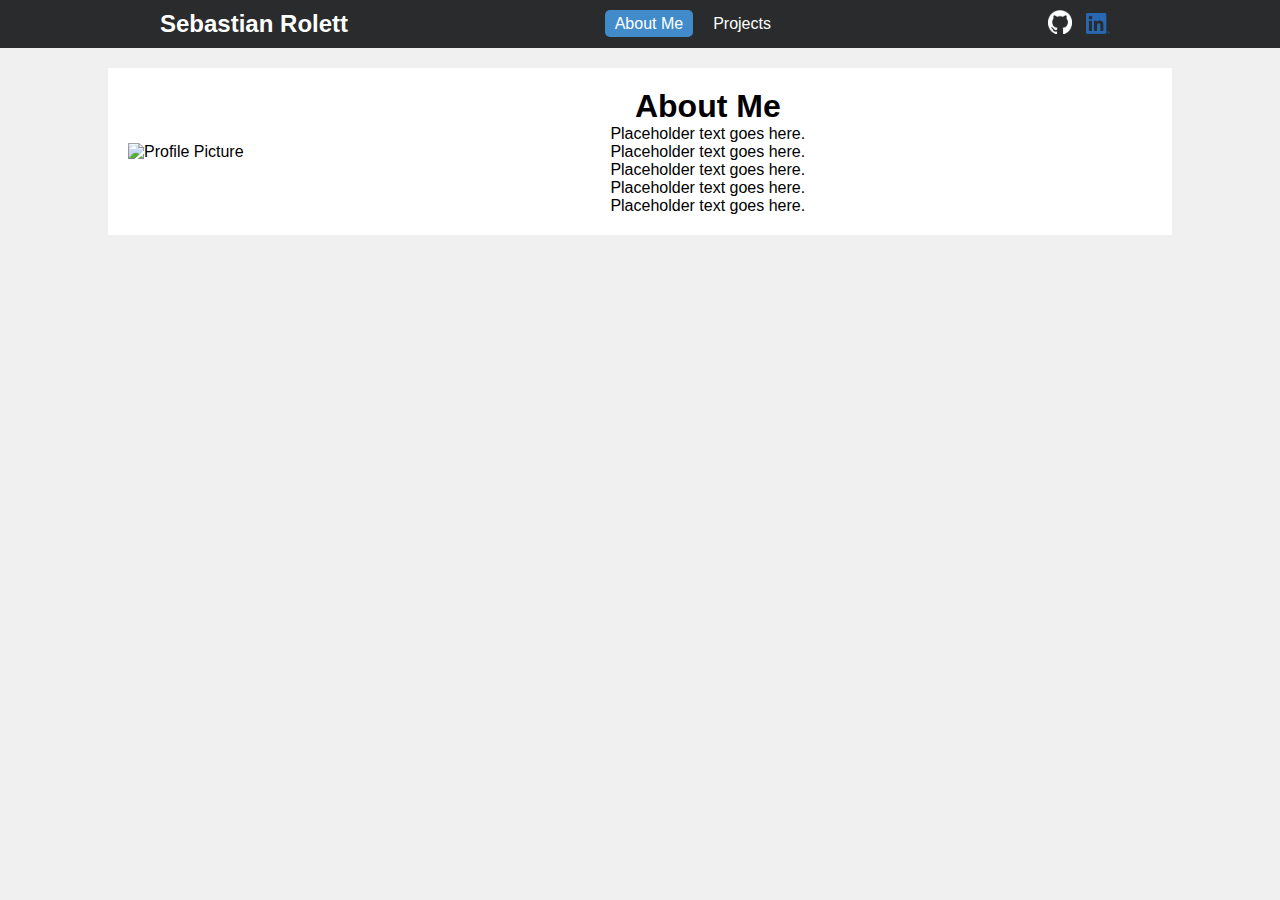
==== index.html @ af48856b "Website Upload" ====
<!DOCTYPE html>
<html lang="en">
<head>
    <meta charset="UTF-8">
    <meta name="viewport" content="width=device-width, initial-scale=1.0">
    <title>About Me</title>
    <link rel="stylesheet" href="site-resources/styles.css">
</head>
<body>
    <header>
        <nav>
            <div class="nav-container">
                <div class="logo">
                    <a href="index.html">Sebastian Rolett</a>
                </div>
                <ul>
                    <li><a href="index.html" class="active">About Me</a></li>
                    <li><a href="projects.html">Projects</a></li>
                </ul>
                <div class="social-links">
                    <a href="https://github.com/EmberAnimus" target="_blank" class="social-link"><img src="site-resources/images/github-mark-white.png"></a>
                    <a href="https://www.linkedin.com/in/sebastian-rolett-192946159/" target="_blank" class="social-link"><img src="site-resources/images/LI-In-Bug.png"></a>
                </div>
            </div>
        </nav>
    </header>

    <section id="about-me">
        <div class="profile">
            <img src="site-resources/images/profile.jpg" alt="Profile Picture">
        </div>
        <div class="details">
            <h1>About Me</h1>
            <p>Placeholder text goes here.</p>
            <p>Placeholder text goes here.</p>
            <p>Placeholder text goes here.</p>
            <p>Placeholder text goes here.</p>
            <p>Placeholder text goes here.</p>
        </div>
    </section>
</body>
</html>
---- site-resources/styles.css ----
/* Reset some default styles */
body, h1, h2, h3, p, ul, li {
    margin: 0;
    padding: 0;
}

/* Global styles */
body {
    font-family: Arial, sans-serif;
    background-color: #f0f0f0;
}

header {
    background-color: #292b2c;
    color: white;
    padding: 10px 0;
}

.nav-container {
    max-width: 960px;
    margin: 0 auto;
    display: flex;
    justify-content: space-between;
    align-items: center;
}

nav ul {
    list-style: none;
    display: flex;
}

nav ul li {
    margin-right: 20px;
}

a {
    text-decoration: none;
    color: white;
    transition: color 0.3s;
}

a:hover {
    color: #428bca;
}

.active {
    background-color: #428bca;
    border-radius: 5px;
    padding: 5px 10px;
}

.logo a {
    font-size: 24px;
    font-weight: bold;
}

.social-link img {
    max-width: 24px;
    height: auto;
    margin-right: 10px; 
}

/* About Me Page */
#about-me {
    max-width: 80%; 
    margin: 20px auto;
    display: flex;
    align-items: center;
    background-color: white;
    padding: 20px;
}

.profile {
    max-width: 50%; 
}

.profile img {
    max-width: 100%; 
    height: auto;
}

.details {
    flex-grow: 1;
    text-align: center; 
    padding-left: 20px;
}

/* Projects Page */
#projects {
    max-width: 80%; 
    margin: 20px auto;
    background-color: white;
    padding: 20px;
}

.project {
    border: 1px solid #ccc;
    padding: 10px;
    margin: 10px 0;
}

.project h2 a {
    text-decoration: none;
    color: #428bca;
}

.project h2 a:hover {
    text-decoration: underline;
}
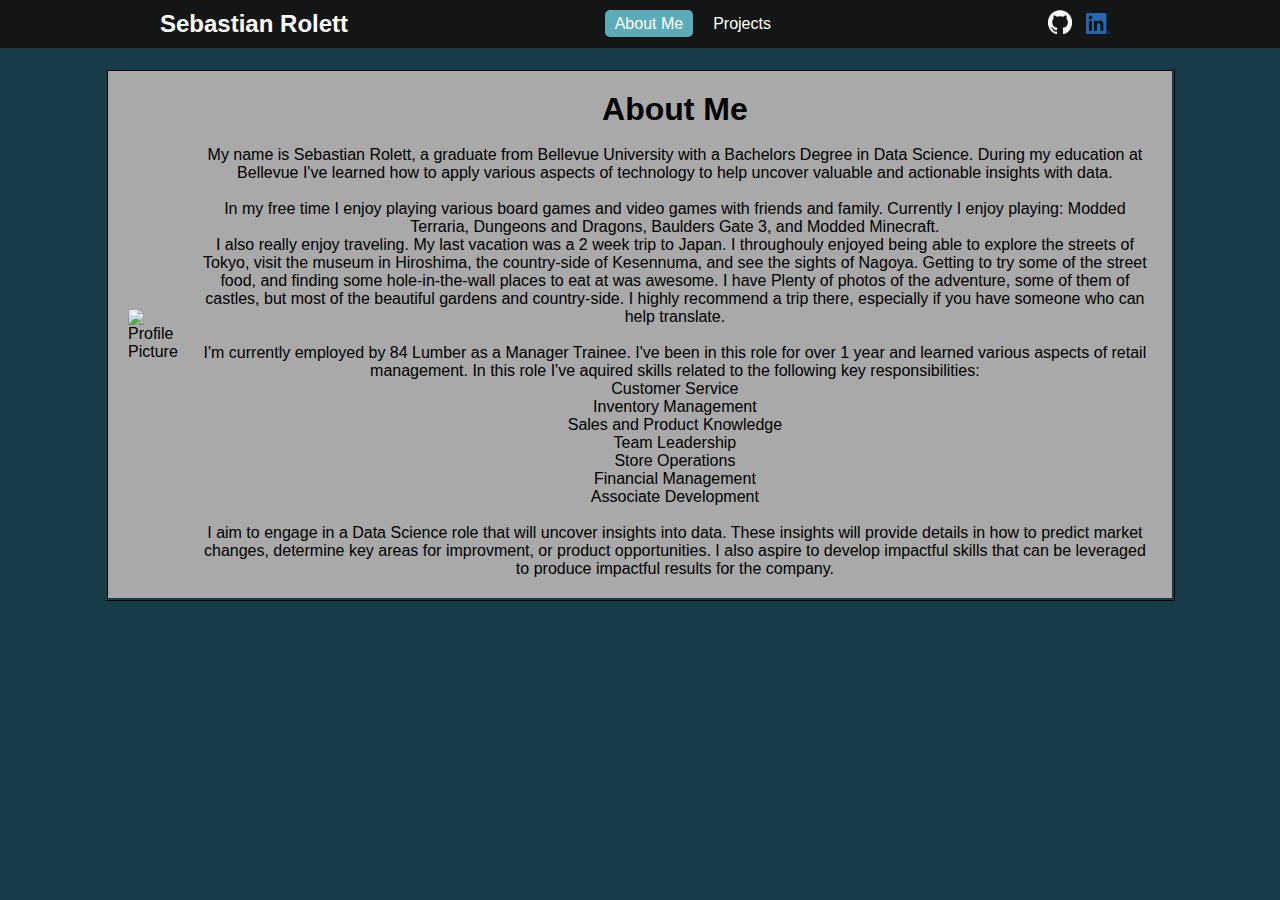
==== commit e3633ba9: "Project 1 Upload" ====
--- a/index.html
+++ b/index.html
@@ -31,11 +31,40 @@
         </div>
         <div class="details">
             <h1>About Me</h1>
-            <p>Placeholder text goes here.</p>
-            <p>Placeholder text goes here.</p>
-            <p>Placeholder text goes here.</p>
-            <p>Placeholder text goes here.</p>
-            <p>Placeholder text goes here.</p>
+            <br>
+            <p>
+                My name is Sebastian Rolett, a graduate from Bellevue University with a Bachelors Degree in Data Science. During my education at Bellevue I've learned how to
+                apply various aspects of technology to help uncover valuable and actionable insights with data.
+            </p>
+            <br>
+            <p>
+                In my free time I enjoy playing various board games and video games with friends and family. Currently I enjoy playing: Modded Terraria, Dungeons and Dragons, Baulders Gate 3,
+                and Modded Minecraft.
+                <br>
+                I also really enjoy traveling. My last vacation was a 2 week trip to Japan. I throughouly enjoyed being able to explore the streets of Tokyo, visit the museum in Hiroshima,
+                the country-side of Kesennuma, and see the sights of Nagoya. Getting to try some of the street food, and finding some hole-in-the-wall places to eat at was awesome. I have
+                Plenty of photos of the adventure, some of them of castles, but most of the beautiful gardens and country-side. I highly recommend a trip there, especially if you have
+                someone who can help translate.
+            </p>
+            <br>
+            <p>
+                I'm currently employed by 84 Lumber as a Manager Trainee. I've been in this role for over 1 year and learned various aspects of retail management. In this role
+                I've aquired skills related to the following key responsibilities:
+                <ul>
+                    <li>Customer Service</li>
+                    <li>Inventory Management</li>
+                    <li>Sales and Product Knowledge</li>
+                    <li>Team Leadership</li>
+                    <li>Store Operations</li>
+                    <li>Financial Management</li>
+                    <li>Associate Development</li>
+                </ul>
+            </p>
+            <br>
+            <p>
+                I aim to engage in a Data Science role that will uncover insights into data. These insights will provide details in how to predict market changes, determine key areas
+                for improvment, or product opportunities. I also aspire to develop impactful skills that can be leveraged to produce impactful results for the company.
+            </p>
         </div>
     </section>
 </body>
--- a/site-resources/styles.css
+++ b/site-resources/styles.css
@@ -7,11 +7,11 @@
 /* Global styles */
 body {
     font-family: Arial, sans-serif;
-    background-color: #f0f0f0;
+    background-color: #173B49;
 }
 
 header {
-    background-color: #292b2c;
+    background-color: #141616;
     color: white;
     padding: 10px 0;
 }
@@ -40,11 +40,11 @@
 }
 
 a:hover {
-    color: #428bca;
+    color: #5BABB8;
 }
 
 .active {
-    background-color: #428bca;
+    background-color: #5BABB8;
     border-radius: 5px;
     padding: 5px 10px;
 }
@@ -66,8 +66,10 @@
     margin: 20px auto;
     display: flex;
     align-items: center;
-    background-color: white;
+    background-color: #A9A9A9;
     padding: 20px;
+    border-style: ridge;
+    border-color: #173B49;
 }
 
 .profile {
@@ -84,26 +86,107 @@
     text-align: center; 
     padding-left: 20px;
 }
+.details ul{
+    list-style-type: none;
+}
 
 /* Projects Page */
 #projects {
     max-width: 80%; 
     margin: 20px auto;
-    background-color: white;
+    background-color: #A9A9A9;
     padding: 20px;
+    border-style: ridge;
+    border-color: #173B49;
+}
+
+#projects ul{
+    padding-left: 20px;
+    list-style-type: none;
 }
 
 .project {
-    border: 1px solid #ccc;
+    border: 2px inset #173B49;
     padding: 10px;
     margin: 10px 0;
 }
 
 .project h2 a {
     text-decoration: none;
-    color: #428bca;
+    color: #2E88AE;
 }
 
 .project h2 a:hover {
     text-decoration: underline;
 }
+
+/* Project specific pages */
+#project-details {
+    max-width: 80%;
+    margin: 20px auto;
+    background-color: #A9A9A9;
+    padding: 20px;
+    border-style: ridge;
+    border-color: #173B49;
+}
+
+#project-details a{
+        text-decoration: none;
+        color: #2E88AE;
+}
+#project-details a:hover{
+    text-decoration: underline;
+}
+
+#project-details ul{
+    padding-left:20px;
+}
+
+.project-header {
+    text-align: left;
+}
+
+.project-header h1 {
+    font-size: 24px;
+    margin-bottom: 10px;
+}
+
+.project-header p {
+    font-size: 16px;
+    margin-bottom: 20px;
+}
+
+.project-content {
+    text-align: left;
+}
+
+.project-content h2 {
+    font-size: 20px;
+    margin-top: 20px;
+}
+
+.project-content p {
+    font-size: 16px;
+    margin-bottom: 20px;
+}
+
+.project-content img {
+    max-width: 100%;
+    height: auto;
+    margin: 20px 0;
+}
+
+.project-links h2 {
+    font-size: 20px;
+    margin-top: 20px;
+}
+
+.project-links ul {
+    list-style: none;
+    padding: 0;
+}
+
+.project-links li {
+    font-size: 16px;
+    margin-bottom: 10px;
+}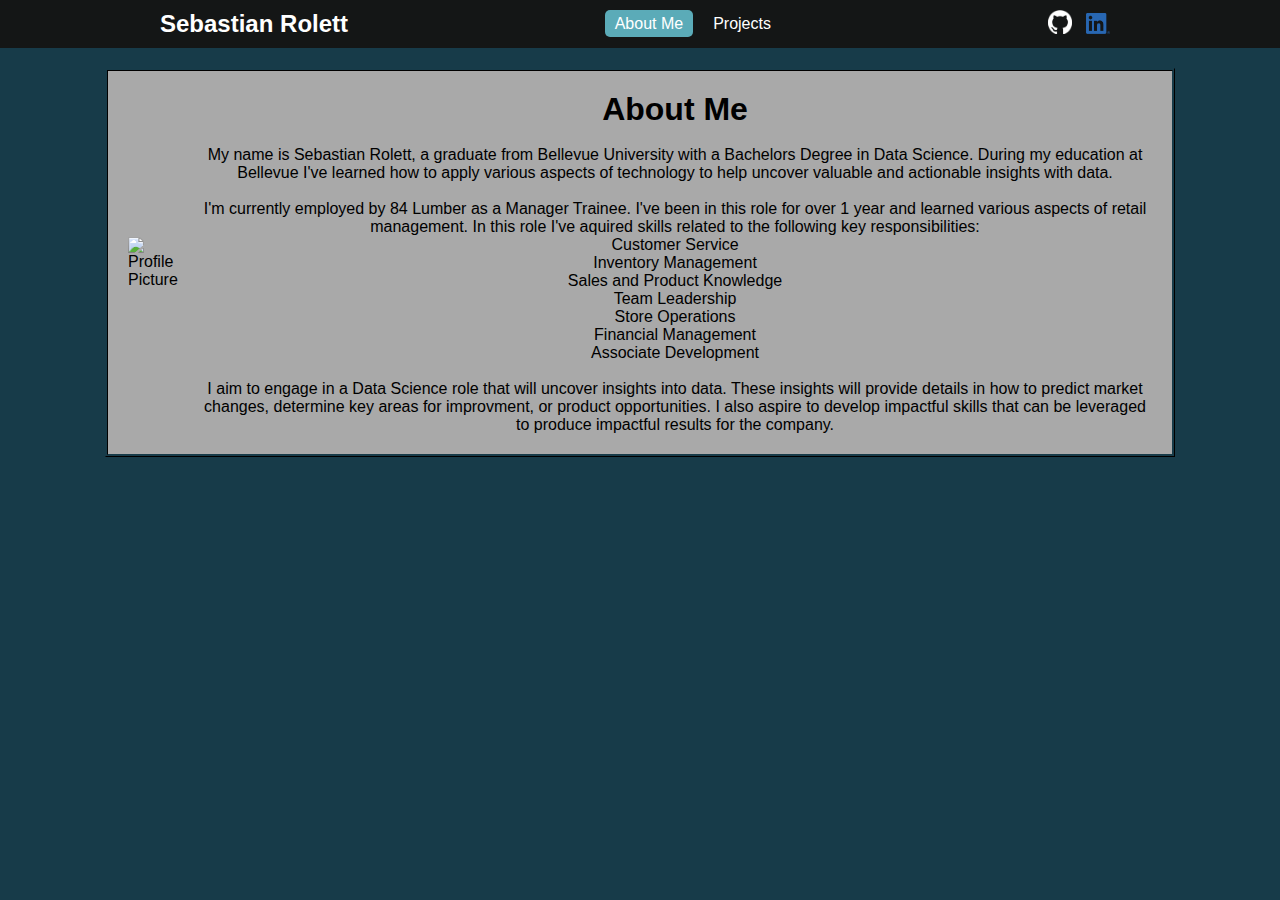
==== commit 9734e6bc: "Projects 2 & 3" ====
--- a/index.html
+++ b/index.html
@@ -38,16 +38,6 @@
             </p>
             <br>
             <p>
-                In my free time I enjoy playing various board games and video games with friends and family. Currently I enjoy playing: Modded Terraria, Dungeons and Dragons, Baulders Gate 3,
-                and Modded Minecraft.
-                <br>
-                I also really enjoy traveling. My last vacation was a 2 week trip to Japan. I throughouly enjoyed being able to explore the streets of Tokyo, visit the museum in Hiroshima,
-                the country-side of Kesennuma, and see the sights of Nagoya. Getting to try some of the street food, and finding some hole-in-the-wall places to eat at was awesome. I have
-                Plenty of photos of the adventure, some of them of castles, but most of the beautiful gardens and country-side. I highly recommend a trip there, especially if you have
-                someone who can help translate.
-            </p>
-            <br>
-            <p>
                 I'm currently employed by 84 Lumber as a Manager Trainee. I've been in this role for over 1 year and learned various aspects of retail management. In this role
                 I've aquired skills related to the following key responsibilities:
                 <ul>
